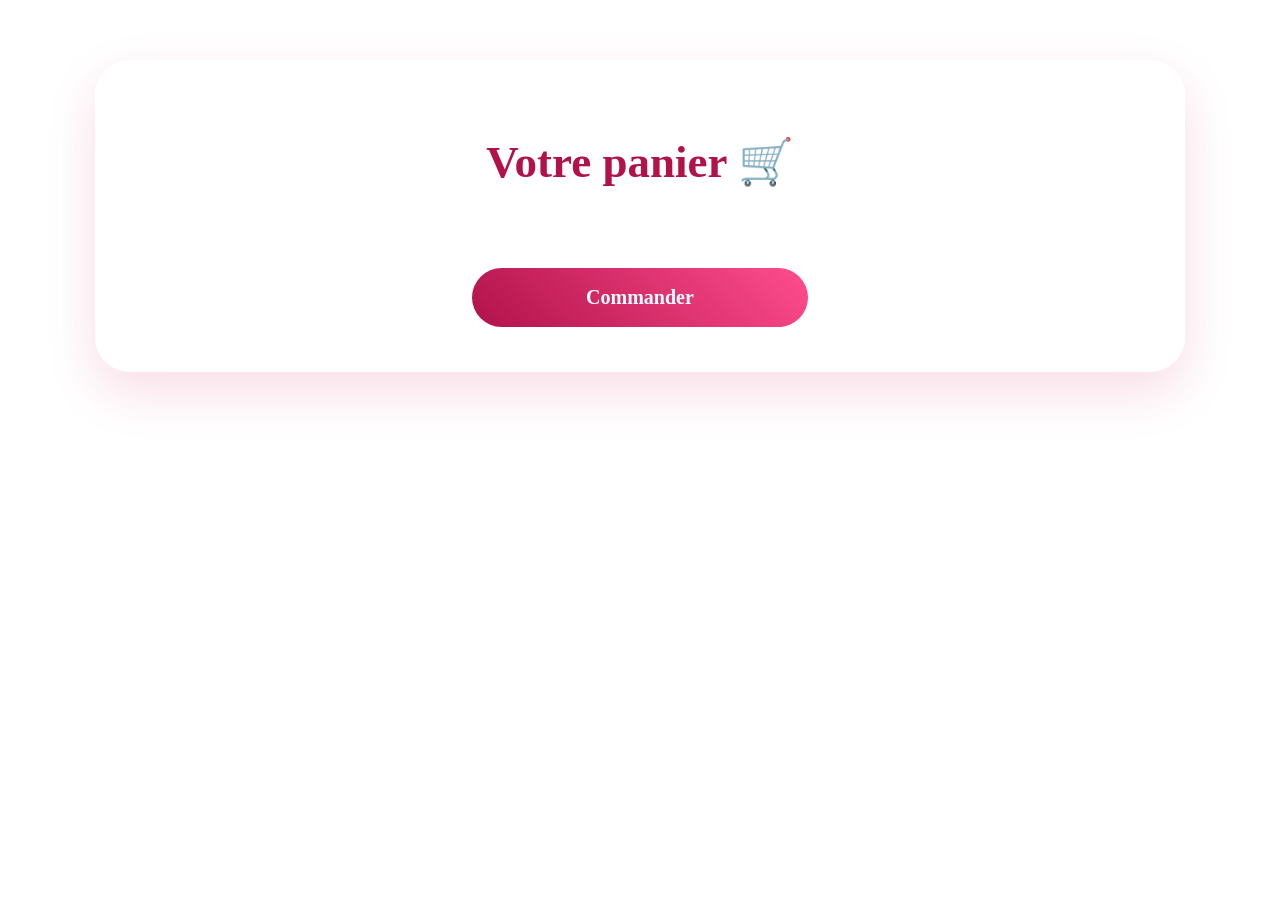
==== panier.html @ 2b50b9cd "Add files via upload" ====
<!DOCTYPE html>
<html>

<head>

<title>Panier</title>

<link rel="stylesheet" href="stylepanier.css">
<script src="panier.js"></script>

</head>


<body>


<div class="formulaire">

<h1>
Votre panier 🛒
</h1>


<div id="panier">

</div>


<a href="commande.html" class="btn">
Commander
</a>


</div>


<script src="panier.js"></script>


</body>

</html>
---- stylepanier.css ----
/* ==========================
   PANIER PAGE - GLOW SECRETS
========================== */


.formulaire{

width:90%;
max-width:1000px;

margin:60px auto;

background:rgba(255,255,255,.75);

backdrop-filter:blur(20px);

padding:45px;

border-radius:35px;

box-shadow:0 20px 50px rgba(216,27,96,.15);

animation:show .8s ease;

}



.formulaire h1{

text-align:center;

font-size:45px;

color:#b1124a;

margin-bottom:40px;

}



/* produits panier */

#panier{

display:flex;

justify-content:center;

gap:30px;

flex-wrap:wrap;

}



/* carte produit panier */

#panier .carte{

width:280px;

background:white;

padding:20px;

border-radius:30px;

text-align:center;

box-shadow:0 15px 35px rgba(216,27,96,.12);

transition:.5s;

}



#panier .carte:hover{

transform:translateY(-10px) scale(1.03);

}



#panier img{

width:100%;

height:220px;

object-fit:cover;

border-radius:25px;

}



#panier h3{

margin:20px 0;

font-size:23px;

color:#8e1748;

}



#panier p{

font-size:25px;

font-weight:700;

color:#d81b60;

}



/* message panier vide */

#panier:empty::before{

content:"Votre panier est vide 🛒";

font-size:25px;

color:#b1124a;

font-weight:600;

padding:40px;

}



/* bouton commander */

.formulaire .btn{

display:flex;

width:300px;

margin:40px auto 0;

justify-content:center;

padding:18px;

border-radius:50px;

background:linear-gradient(45deg,#b1124a,#ff4d8d);

color:white;

font-size:20px;

font-weight:bold;

text-decoration:none;

transition:.4s;

}



.formulaire .btn:hover{

transform:translateY(-5px);

box-shadow:0 20px 40px rgba(216,27,96,.35);

}



/* animation */

@keyframes show{

from{

opacity:0;

transform:translateY(40px);

}

to{

opacity:1;

transform:translateY(0);

}

}



/* mobile */

@media(max-width:768px){

.formulaire{

padding:25px;

}


.formulaire h1{

font-size:32px;

}


#panier .carte{

width:90%;

}


}
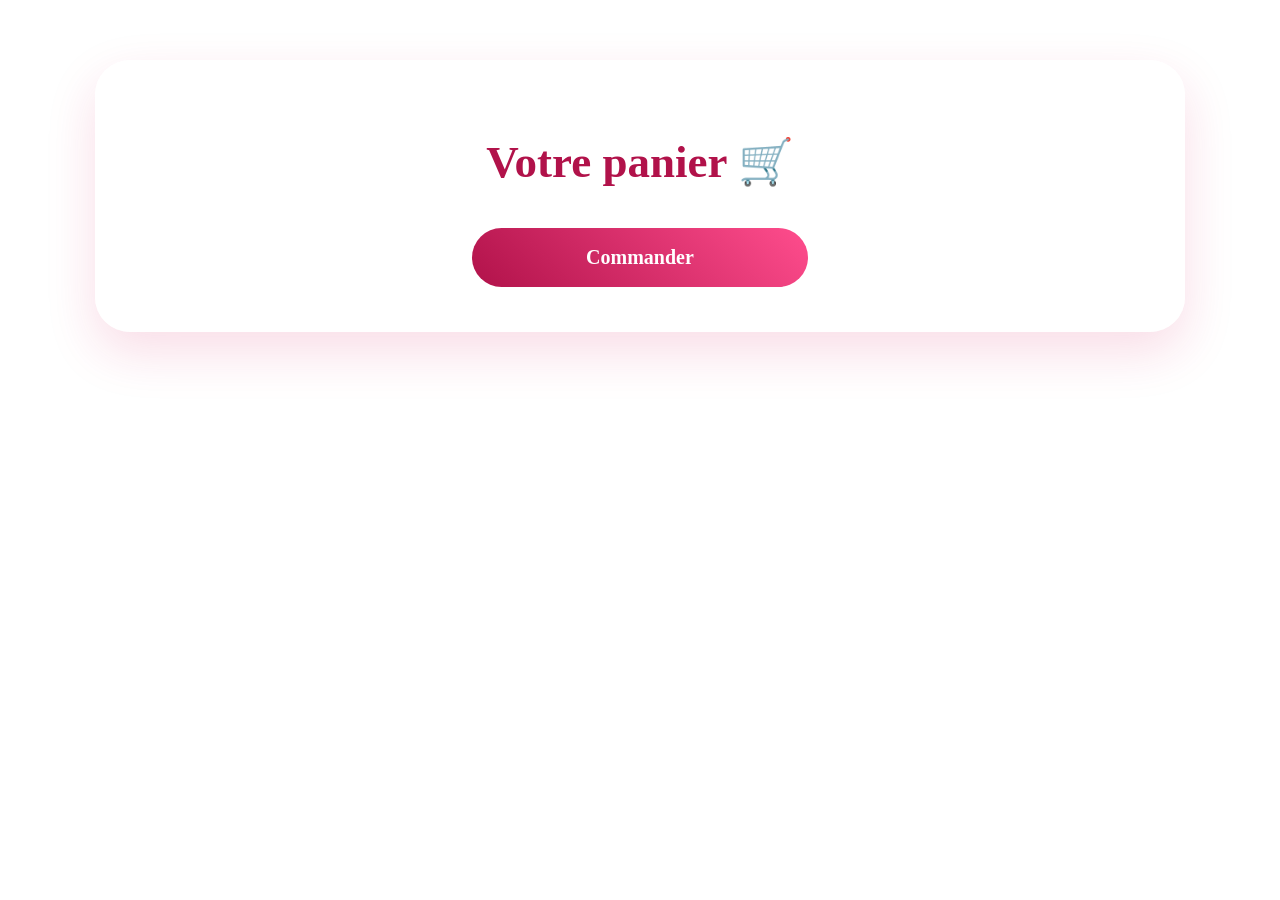
==== commit a9892ad5: "Update panier.html" ====
--- a/panier.html
+++ b/panier.html
@@ -7,10 +7,10 @@
 <title>Panier</title>
 
 <link rel="stylesheet" href="stylepanier.css">
-<script src="panier.js"></script>
+
 
 </head>
-
+<script src="panier.js"></script>
 
 <body>
 
@@ -22,9 +22,7 @@
 </h1>
 
 
-<div id="panier">
-
-</div>
+<div id="zonePanier"> </div>
 
 
 <a href="commande.html" class="btn">
@@ -40,4 +38,4 @@
 
 </body>
 
-</html>+</html>
